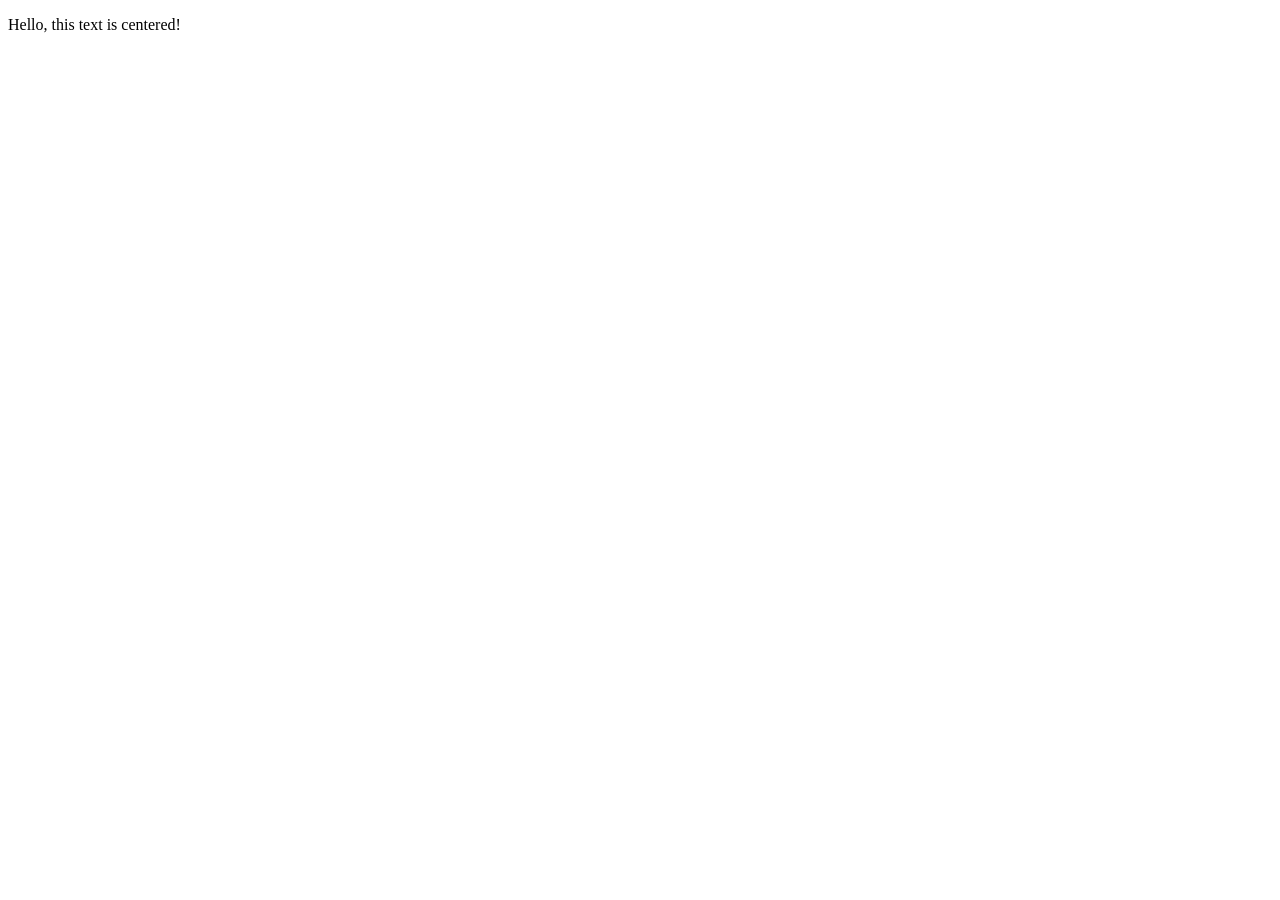
==== index.html @ 37f8878e "." ====
<!DOCTYPE html>
<html lang="de">
<head>
    <meta charset="UTF-8">
    <meta name="viewport" content="width=device-width, initial-scale=1.0">
    <link rel="stylesheet" href="styles.css">
    <title>Centered Text</title>
</head>
<body>
    <div class="center-container">
        <p class="center-text">Hello, this text is centered!</p>
    </div>
</body>
</html>
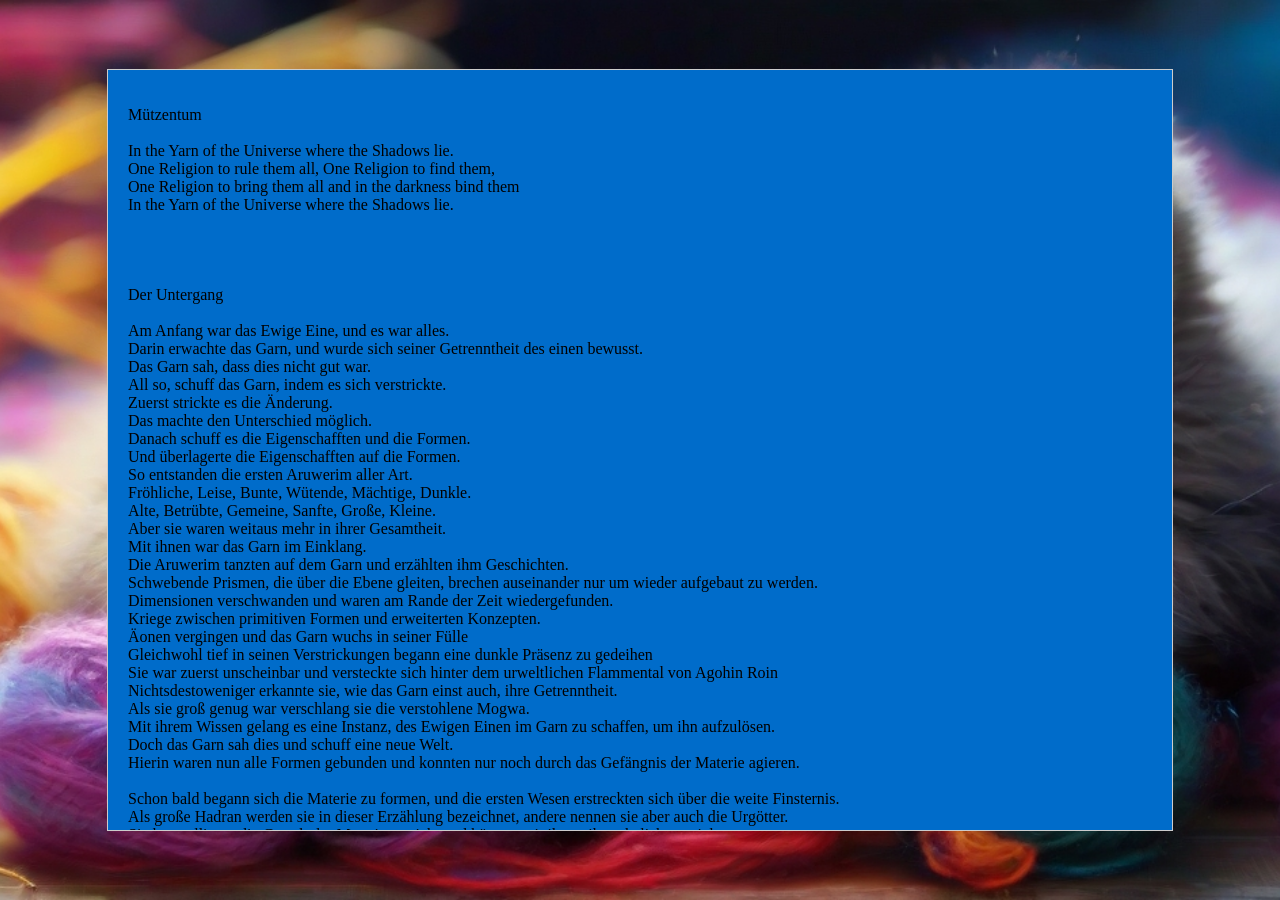
==== commit 6f1102e3: "for github pages" ====
--- a/index.html
+++ b/index.html
@@ -3,12 +3,119 @@
 <head>
     <meta charset="UTF-8">
     <meta name="viewport" content="width=device-width, initial-scale=1.0">
-    <link rel="stylesheet" href="styles.css">
+    <link rel="stylesheet" href="style.css">
     <title>Centered Text</title>
 </head>
 <body>
     <div class="center-container">
-        <p class="center-text">Hello, this text is centered!</p>
+        <p class="center-text">
+Mützentum<br>
+<br>
+In the Yarn of the Universe where the Shadows lie.<br>
+One Religion to rule them all, One Religion to find them,<br>
+One Religion to bring them all and in the darkness bind them<br>
+In the Yarn of the Universe where the Shadows lie.<br>
+<br>
+<br>
+<br>
+<br>
+Der Untergang<br>
+<br>
+Am Anfang war das Ewige Eine, und es war alles.<br>
+Darin erwachte das Garn, und wurde sich seiner Getrenntheit des einen bewusst.<br>
+Das Garn sah, dass dies nicht gut war.<br>
+All so, schuff das Garn, indem es sich verstrickte.<br>
+Zuerst strickte es die Änderung.<br>
+Das machte den Unterschied möglich.<br>
+Danach schuff es die Eigenschafften und die Formen.<br>
+Und überlagerte die Eigenschafften auf die Formen.<br>
+So entstanden die ersten Aruwerim aller Art.<br>
+Fröhliche, Leise, Bunte, Wütende, Mächtige, Dunkle.<br>
+Alte, Betrübte, Gemeine, Sanfte, Große, Kleine.<br>
+Aber sie waren weitaus mehr in ihrer Gesamtheit.<br>
+Mit ihnen war das Garn im Einklang.<br>
+Die Aruwerim tanzten auf dem Garn und erzählten ihm Geschichten.<br>
+Schwebende Prismen, die über die Ebene gleiten, brechen auseinander nur um wieder aufgebaut zu werden.<br>
+Dimensionen verschwanden und waren am Rande der Zeit wiedergefunden.<br>
+Kriege zwischen primitiven Formen und erweiterten Konzepten.<br>
+Äonen vergingen und das Garn wuchs in seiner Fülle<br>
+Gleichwohl tief in seinen Verstrickungen begann eine dunkle Präsenz zu gedeihen<br>
+Sie war zuerst unscheinbar und versteckte sich hinter dem urweltlichen Flammental von Agohin Roin<br>
+Nichtsdestoweniger erkannte sie, wie das Garn einst auch, ihre Getrenntheit.<br>
+Als sie groß genug war verschlang sie die verstohlene Mogwa.<br>
+Mit ihrem Wissen gelang es eine Instanz, des Ewigen Einen im Garn zu schaffen, um ihn aufzulösen.<br>
+Doch das Garn sah dies und schuff eine neue Welt.<br>
+Hierin waren nun alle Formen gebunden und konnten nur noch durch das Gefängnis der Materie agieren.<br>
+<br>
+Schon bald begann sich die Materie zu formen, und die ersten Wesen erstreckten sich über die weite Finsternis.<br>
+Als große Hadran werden sie in dieser Erzählung bezeichnet, andere nennen sie aber auch die Urgötter.<br>
+Sie kontrollieren die Gestalt der Materie an sich, und können mit ihr zu ihren belieben spielen.<br>
+So war es nun geschehen, dass im zweiten Zeitalter dieser Welt, der verstohlene Simalon wieder an Macht gewann.<br>
+Und am Rande des versteckten Astralteichs baute er heimlich seine Spezialität, die Schicksalsbomben.<br>
+Es sind mächtige Waffen, die den Krieg der Zeit, und damit auch das erste Zeitalter dieser Welt beendeten.<br>
+Doch ganz unbemerkt fiel ihm eine der Schicksalsbomben in die unendlichen Tiefen des Astralteichs,<br>
+und verblieb dort bis zum heutigen Tage unentdeckt.<br>
+In dieser Kugel geballter raumverzehrender Energie liegt ein Albtraumreich mit den seltsamsten Wesen.<br>
+Aber über diese unheile Welt wissen wir nicht viel, den das Garn spricht nicht gerne davon.<br>
+Jedoch lebt darin eine Gestalt, die uns als der goldene Zyklop bekannt ist.<br>
+Sie ist vor 14 Milliarden Jahren aufgetaucht, und wandelt unaufhörlich durch die Einöde, stets auf der Suche nach neuen Opfern, um seinen Hunger zu stillen.<br>
+<br>
+Im Auge des goldenen Zyklopen ist unser Universum vor 14 Milliarden Jahren entstanden.<br>
+Dort, im Reich der Sterne, erblühte eine rasch wachsende Zivilisation, die den Typ III auf der Kardashow-Skala erreichte.<br>
+Sie sind die Protomenschen.<br>
+Jedoch sind sie mit ihrer Technologie vor langem an eine Grenze gestoßen, denn das intergalaktische Reisen ist ein Problem das selbst die Protomenschen noch überwinden müssen.<br>
+Und da die meisten Sterne in ihrer Galaxie erloschen, geht ihnen die Zeit aus.<br>
+Also setzten sich die wahnsinnigsten Wissenschaftler zusammen und bauten aus einem gigantischen Planeten, nahe des Zentrums ihrer Galaxie, einen Superrechner, dessen äußere hülle so kalt war, dass dort auch Quantencomputer zu einsatz kamen, die mit der Energie des Quasars gespeist wurden.<br>
+Darauf liefen die einhundert Simulationen.<br> 
+Ein Experiment bei dem sie ihr eigenes Universum, vom anbeginn ihrer bekannten Zeit hundert mal in beschleunigter Geschwindigkeit simulierten, um zu beobachten ob eine andere Zivilisation sie aus ihrer Klemme befreien könne.<br> 
+<br>
+Wir, die Menschen auf der Erde, sind Experiment 93. Das ist unser Schicksal.<br>
+<br>
+<br>
+<br>
+<br>
+Moral code<br>
+<br>
+Folge uns nicht.<br>
+Dies ist weder Bewegung, noch neues System.<br>
+Folge nicht uns, sondern nur dir selbst.<br>
+Wenn du dich selbst wahrnimmst, wirst du im Enklang mit dem Garn handeln können.<br>
+So wird der Wille des Garns erfüllt.<br>
+<br>
+Jede weitere Religion ist nur ein Bruchstück aus der Lehre des Garns,<br> 
+sie verkünden alle die Botschafft des Garns, <br>
+doch versagen dabei das gesamte Bild der Realität abzuzeichnen. <br>
+Erkenne die Verbindung zwischen allen Religionen.<br>
+So wird der Wille des Garns erfüllt.<br>
+<br>
+Wenn du verstehst was das Garn wirklich ist,<br>
+wird es für dich psychologisch unmöglich sein das Garn abzulehnen.<br>
+Wenn du einen Groll gegen das Garn hegst, ist es nicht das echte Garn,<br>
+sondern ein Abbild, das du von dem Garn in deinem Herzen trägst.<br>
+Überkomme und verfeiner dieses Abbild.<br>
+So wird der Wille des Garns erfüllt.<br>
+<br>
+Du kannst nur glauben, nie wissen<br>
+Du kannst nicht nicht glauben<br>
+Dein Kopf ist die ganze Zeit mit äußeren Einflüssen gefüllt<br>
+Und daraus wird für dich das bestmögliche Glaubenssystem erschaffen<br>
+Deshalb musst du dich allen Einflüssen aussetzen<br>
+So wirst du dem Garn näherkommen.<br>
+<br>
+Weisheiten und Sprüche sind ein Werkzeug der Moral.<br>
+Sie rechtfertigen und verturteilen Taten nachdem sie geschehen sind.<br>
+Traue ihnen nicht, sondern gehe ihnen auf den Grund,<br>
+und lerne was dahinter steckt.<br>
+So wird der Wille des Garns erfüllt.<br>
+<br>
+Die Wörter, die du verwendest bestimmen wie du denkst.<br>
+Ihre Konnotationen bauen Gefängnisse um deine Ideen.<br>
+Versuche aus der Kulturellen Grammatik auszubrechen.<br>
+So wird der Wille des Garns erfüllt<br>
+<br>
+<br>
+        </p>
     </div>
 </body>
 </html>
+
--- a/style.css
+++ b/style.css
@@ -0,0 +1,30 @@
+html, body {
+    height: 100%;
+    margin: 0;
+    background-image: url('./images/yarnAndKittens.jpg'); /* Replace 'your-background-image.jpg' with the path to your image file */
+    background-size: cover; /* Cover the entire background */
+    background-position: center; /* Center the background image */
+    background-repeat: no-repeat; /* Do not repeat the background image */
+}
+
+body {
+    display: flex;
+    justify-content: center;
+    align-items: center;
+}
+
+.center-container {
+    width: 80%;
+    max-height: 80vh;
+    overflow-y: auto;
+    border: 1px solid #ccc;
+    padding: 20px;
+    text-align: left;
+    background-color: #006cca;
+}
+
+.center-text {
+    font-size: 16px;
+    font-weight: normal;
+    color: #000000;
+}
